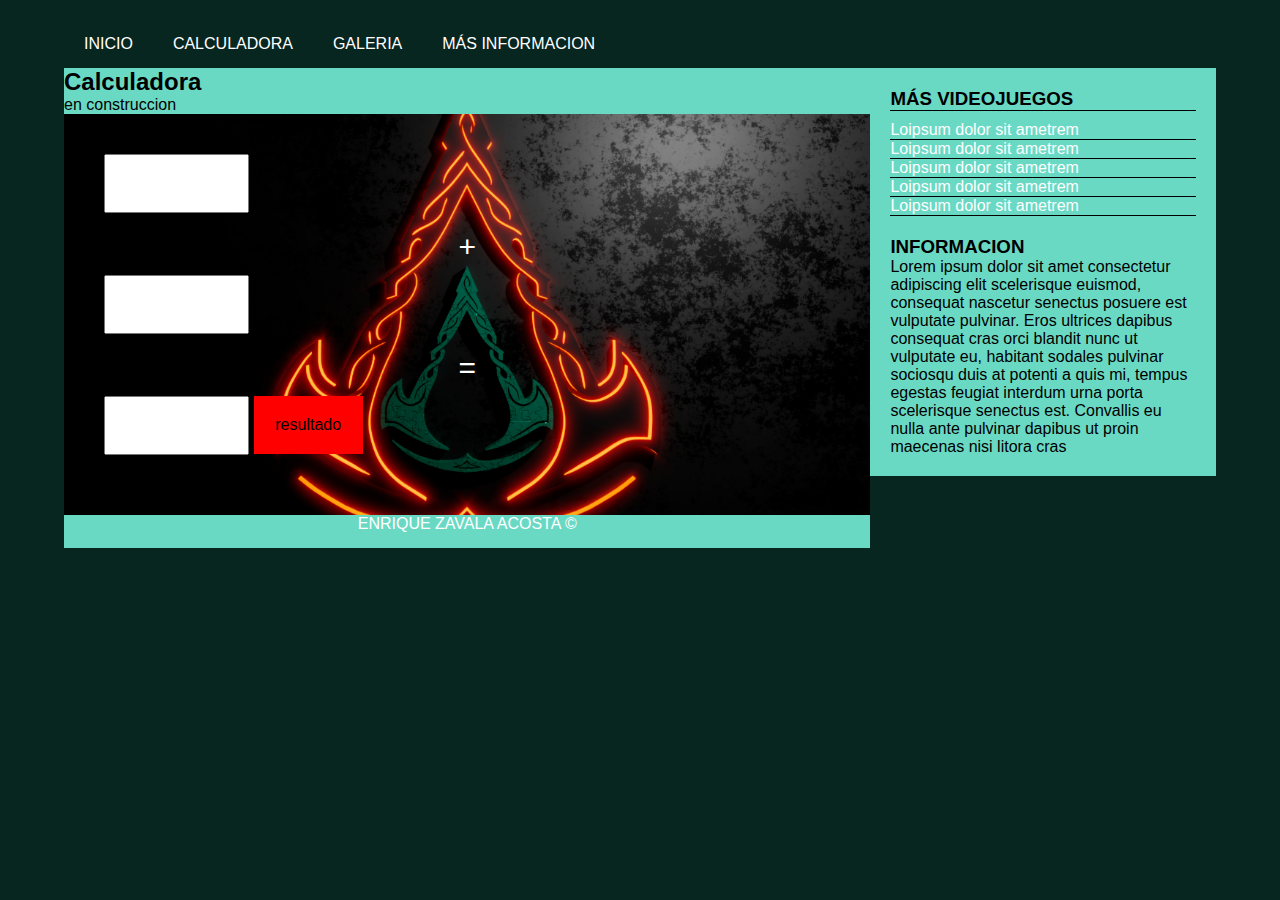
==== index.html @ 695775db "Creacion del archivo index" ====
<!DOCTYPE html>
<!DOCTYPE html>
<!DOCTYPE html>
<html>
<head>
	<meta charset="utf-8">
	<meta name="viewport" content="width=device-width, initial-scale=1">
	<title>Assassin's Creed Valhalla</title>
	<link rel="stylesheet" type="text/css" href="css/estilo.css">

	<style>
		.main .href{
				background-image: url(imagenes/F1.png);
				background-position-x: center;
				background-position-y: center;
				background-repeat: no-repeat;
				background-size: 1000px;

		}
		form p{
			text-align: center;
			margin-bottom: 20px;
			font-size: 30px;

		}
		input[type="text"]{
			width: 20%;
			margin-bottom: 20px;
			padding: 20px;
			text-align: center;
		}
		form .btn{
			width: 15%;
			background: red;
			color: black;
			border: none;
			cursor: pointer;
			font-size: 16px;
			text-align: center;
			padding: 20px;
			display: inline-block;
			text-decoration: none;

		}
	</style>
</head>
<body>
	<div class="contenedor">
		<header>
			<nav>
				<ul>
					<li><a href="Calculadora.html">INICIO</a></li>
					<li><a href="index.html">CALCULADORA</a></li>
					<li><a href="#">GALERIA</a></li>
					<li><a href="#">MÁS INFORMACION</a></li>
				</ul>
			</nav>
		</header>
		<section class="main">
			<div class="imagen">
				<h2>Calculadora</h2>
					<p>en construccion</p>
			</div>
			<section class="href">
				<article>
					
						<form action="#">
							<input type="text" id="numero1">
								<p>+</p>
									<input type="text" id="numero2">
								<p>=</p>
									<input type="text" id="resultado" readonly>
										<input type="button" class="btn" value="resultado">
						</form>

				</article>	
			</section>
		</section>
		<aside>
			<div class="lateral">
				<h3 class="titulo">MÁS VIDEOJUEGOS</h3>
				<ul>
					<li><a href="#">Loipsum dolor sit ametrem</a></li>
					<li><a href="#">Loipsum dolor sit ametrem</a></li>
					<li><a href="#">Loipsum dolor sit ametrem</a></li>
					<li><a href="#">Loipsum dolor sit ametrem</a></li>
					<li><a href="#">Loipsum dolor sit ametrem</a></li>
				</ul>
			</div>
			<div class="enlaces">
				<h3 class="titulo">INFORMACION</h3>
				<p>Lorem ipsum dolor sit amet consectetur adipiscing elit scelerisque euismod, consequat nascetur senectus posuere est vulputate pulvinar. Eros ultrices dapibus consequat cras orci blandit nunc ut vulputate eu, habitant sodales pulvinar sociosqu duis at potenti a quis mi, tempus egestas feugiat interdum urna porta scelerisque senectus est. Convallis eu nulla ante pulvinar dapibus ut proin maecenas nisi litora cras</p>
			</div>
		</aside>
		<footer>
			<p>ENRIQUE ZAVALA ACOSTA ©</p>
		</footer>
	</div>
</body>
</html>
---- css/estilo.css ----
*{
	margin: 0;
	padding: 0;
	box-sizing: border-box;
}

body{
	font-family: Lucida Bright,sans-serif;
	font-size: 16px;
	background: #072620;
}

.contenedor{
	width: 90%;
	margin: 20px auto;
	overflow: hidden; /*para colocar elementos en linea*/
}

header{
	background: #072620;
}

header nav{
	width: 90%;
}

header nav ul{
	width: 100%;
	overflow: hidden;
	list-style: none;
}

header nav ul li{
	float: left;
}

header nav ul li a{
	text-decoration: none;
	display: inline-block;
	padding: 15px 20px;
	color: #ffffffff;
}

header nav ul li a:hover{
	background: #05F29B;
	color: white;
}

.main{
	width: 70%;
	background: #6AD9C4;
	float: left;
}

.main .imagen img{
	width: 100%;
	vertical-align: top;
	float: left;
}

.main .href{
	padding: 40px;
}

.main .href article h2{
	margin-bottom: 20px;
	color: #000;
}

.main .href article p{
	margin-bottom: 15px;
	line-height: 27px;
	color: #fff;
}

aside{
	width: 30%;
	padding: 20px;
	color: #000;
	background: #6AD9C4;
	float: left;
}

aside .lateral{
	margin-bottom: 20px;
}

aside .lateral .titulo{
	color: #000;
	border-bottom: 1px solid black;
	margin-bottom: 10px;
}

aside .lateral ul{
	list-style: none;
}

aside .lateral ul li{
	border-bottom: 1px solid #000;
}

aside .lateral ul li a{
	color: #FFFFFF;
	text-decoration: none;
}

aside .lateral ul li a:hover{
	color: #F2780C;
}

aside .lateral p{
	line-height: 27px;
}

footer{
	width: 70%;
	background: #6AD9C4;
	color: #FFFF;
	padding: 15px 0;
	text-align: center;
}

/* Uso de media screen */
@media screen and (max-width:  800px){
	.main{
		width: 100%;
		font-size: 14px;
		background: black;
	}
	aside{
		width: 100%;
	}
	footer{
		width: 100%;
	}
}

@media screen and (max-width:  600px){
	body{
		background: darkorange;
	}
}

@media screen and (min-width:  800px){
	body{
		background-image: url(imagenes/F2.jpg);
	}
}
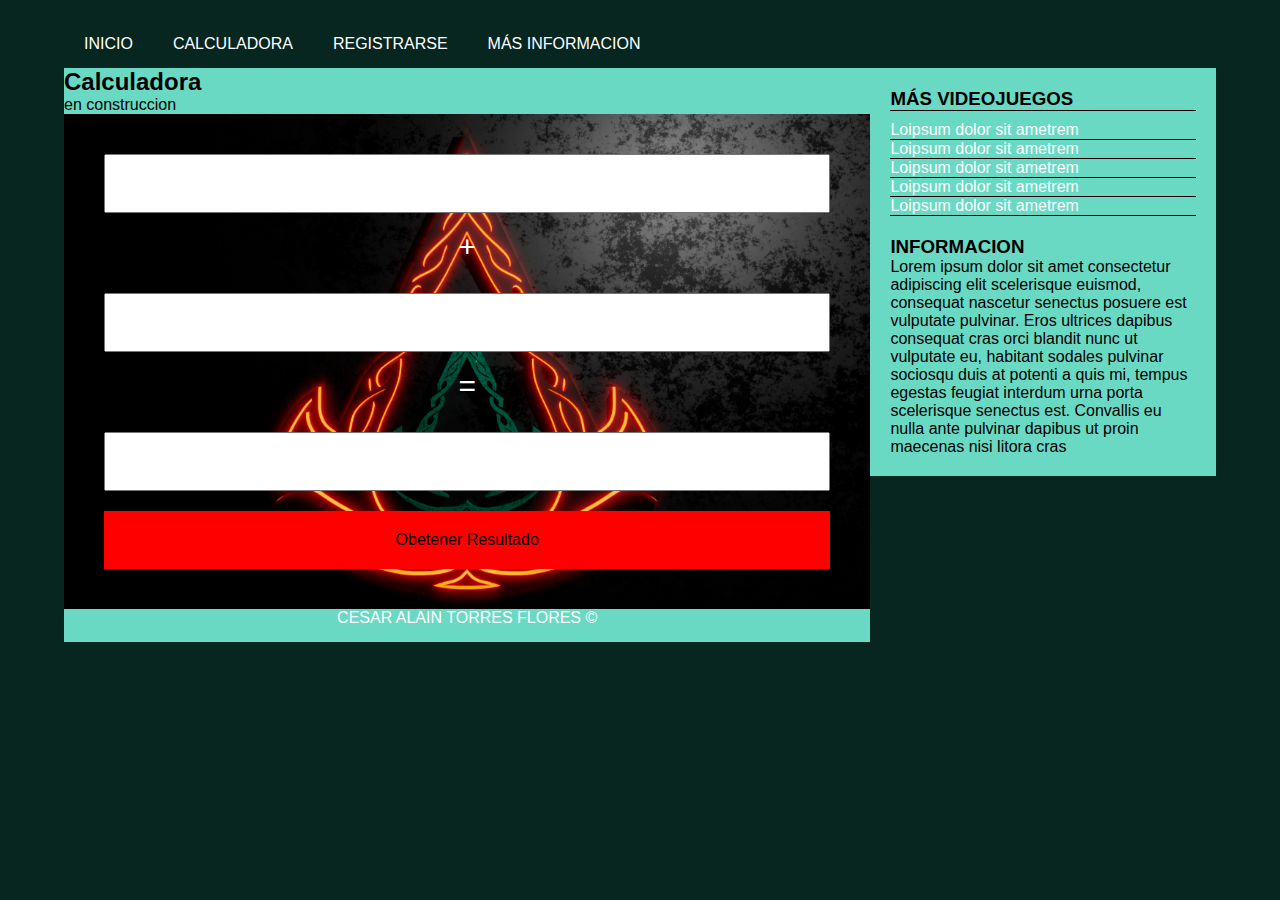
==== commit 49e5e07d: "Creacion del archivo index" ====
--- a/index.html
+++ b/index.html
@@ -10,6 +10,7 @@
 
 	<style>
 		.main .href{
+			width: 100%;
 				background-image: url(imagenes/F1.png);
 				background-position-x: center;
 				background-position-y: center;
@@ -24,13 +25,13 @@
 
 		}
 		input[type="text"]{
-			width: 20%;
+			width: 100%;
 			margin-bottom: 20px;
 			padding: 20px;
 			text-align: center;
 		}
 		form .btn{
-			width: 15%;
+			width: 100%;
 			background: red;
 			color: black;
 			border: none;
@@ -51,7 +52,7 @@
 				<ul>
 					<li><a href="Calculadora.html">INICIO</a></li>
 					<li><a href="index.html">CALCULADORA</a></li>
-					<li><a href="#">GALERIA</a></li>
+					<li><a href="Registrarse.html">REGISTRARSE</a></li>
 					<li><a href="#">MÁS INFORMACION</a></li>
 				</ul>
 			</nav>
@@ -66,11 +67,15 @@
 					
 						<form action="#">
 							<input type="text" id="numero1">
+							<br>
 								<p>+</p>
+							<br>
 									<input type="text" id="numero2">
+							<br>
 								<p>=</p>
+							<br>
 									<input type="text" id="resultado" readonly>
-										<input type="button" class="btn" value="resultado">
+										<input type="button" onclick="suma()" class="btn" value="Obetener Resultado">
 						</form>
 
 				</article>	
@@ -93,8 +98,9 @@
 			</div>
 		</aside>
 		<footer>
-			<p>ENRIQUE ZAVALA ACOSTA ©</p>
+			<p>CESAR ALAIN TORRES FLORES ©</p>
 		</footer>
 	</div>
+	  <script src="js/acciones.js"></script>
 </body>
 </html>